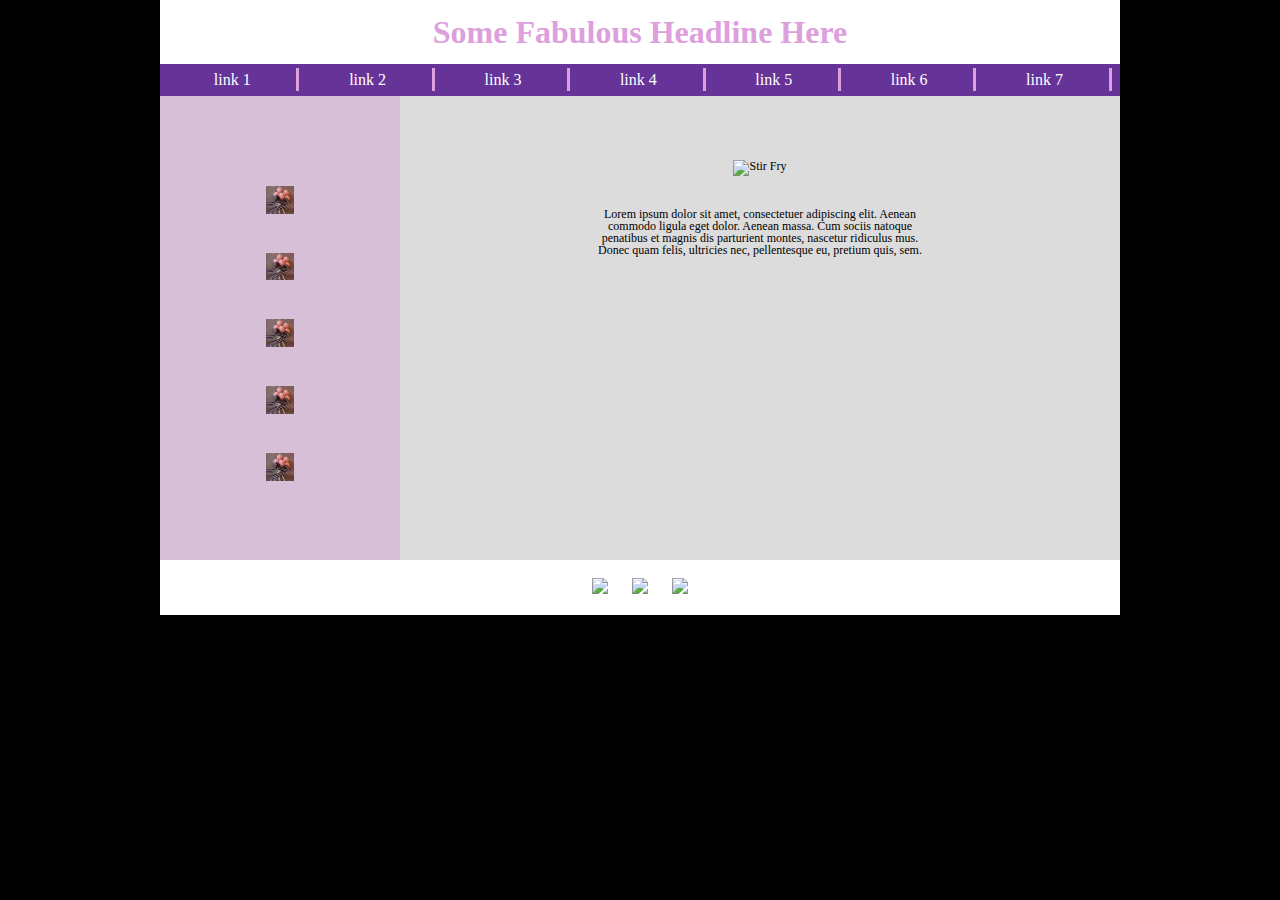
==== sidebar-add.html @ b7daf805 "html and css updates" ====
<!DOCTYPE html>
<html lang="en">

  <head>
    <meta charset="utf-8" />
    <title>Mockup Assignment</title>
    <link rel="stylesheet" type="text/css" href="styles/reset.css">
    <link rel="stylesheet" type="text/css" href="styles/stylesheet.css">
    <link rel="stylesheet" type="text/css" href="styles/sidebar-add-style.css">
  </head>

  <body>
    
    <header>
      <h1>Some Fabulous Headline Here</h1>
      <nav>
          <a href="#" target="_blank">link 1</a>
          <a href="#" target="_blank">link 2</a>
          <a href="#" target="_blank">link 3</a>
          <a href="#" target="_blank">link 4</a>
          <a href="#" target="_blank">link 5</a>
          <a href="#" target="_blank">link 6</a>
          <a href="#" target="_blank">link 7</a>
      </nav>
    </header>

    <div id="sidebar">
      <ul>
          <li><a href="http://foodtv.com"><img src="images/cake-pops.jpg" alt="Cake Pops" target="_blank"></img></a></li>
          <li><a href="http://foodtv.com"><img src="images/cake-pops.jpg" alt="Cake Pops" target="_blank"></img></a></li>
          <li><a href="http://foodtv.com"><img src="images/cake-pops.jpg" alt="Cake Pops" target="_blank"></img></a></li>
          <li><a href="http://foodtv.com"><img src="images/cake-pops.jpg" alt="Cake Pops" target="_blank"></img></a></li>
          <li><a href="http://foodtv.com"><img src="images/cake-pops.jpg" alt="Cake Pops" target="_blank"></img></a></li>
      </ul>
    </div>

    <div id="main">
      <figure>
        <img src="images/stirfry.jpg" alt="Stir Fry">
        <figcaption>Lorem ipsum dolor sit amet, consectetuer adipiscing elit. Aenean commodo ligula eget dolor. Aenean massa. Cum sociis natoque penatibus et magnis dis parturient montes, nascetur ridiculus mus. Donec quam felis, ultricies nec, pellentesque eu, pretium quis, sem. 
        </figcaption>
      </figure>
    </div>

    <footer>
      <img src="images/facebook.png">
      <img src="images/github.png">
      <img src="images/linked-in.png">
    </footer>

  </body>
  
</html>
---- styles/stylesheet.css ----
* { box-sizing: border-box;}

body {
  width: 75%;
  border: 2px hidden plum;
  margin: auto;
  background-color: black;
}

header {
  background-color: white;
}

header h1 { 
  color: plum;
  padding: 1rem;
  margin: auto;
  text-align: center;
}

header nav {
  float: left;
  list-style: none;
  background-color: rebeccapurple;
  color: white;
  width: 100%;
  padding-top: .5rem;
  padding-bottom: .5rem;
  padding-left: .5rem;
  padding-right: .5rem;
}

header nav a {
  padding-top: .2rem;
  padding-left: 2.86rem;
  padding-right: 2.86rem;
  padding-bottom: .2rem;
  width: 100%;
  margin: auto;
  border-right: 3px solid plum;
  color: white;
  text-decoration: none;
}

#sidebar {
  clear: both;
}

#sidebar {
  float: left;
  background-color: thistle;
  margin: auto;
  text-align: center;
  width: 25%;
  height: 29rem;
  padding-bottom: 5rem;
  padding-top: 5rem;
}

#sidebar li {
  padding-bottom: 1rem;
  margin: auto;
  color: white;
}

#main { 
  background-color: gainsboro;
  float: right;
  width: 75%;
  height: 29rem;
  margin: auto;
  text-align: center;
  padding: 2rem;
  font-family: "Palatino Linotype", "Book Antiqua", Palatino, serif;
  font-size: 75%;
}

#main figcaption {
  max-width: 50%;
  margin: auto;
}

#main img {
  width: 25rem;
  padding: 2rem;
}

footer { 
  clear: both;
  text-align: center;
  padding: .5rem;
  background-color: white;
}

footer img {
  width: 48px;
  padding: 10px;
}
---- styles/sidebar-add-style.css ----
* { box-sizing: border-box;}

#sidebar img {
  width: 48px;
  padding: 10px;
}
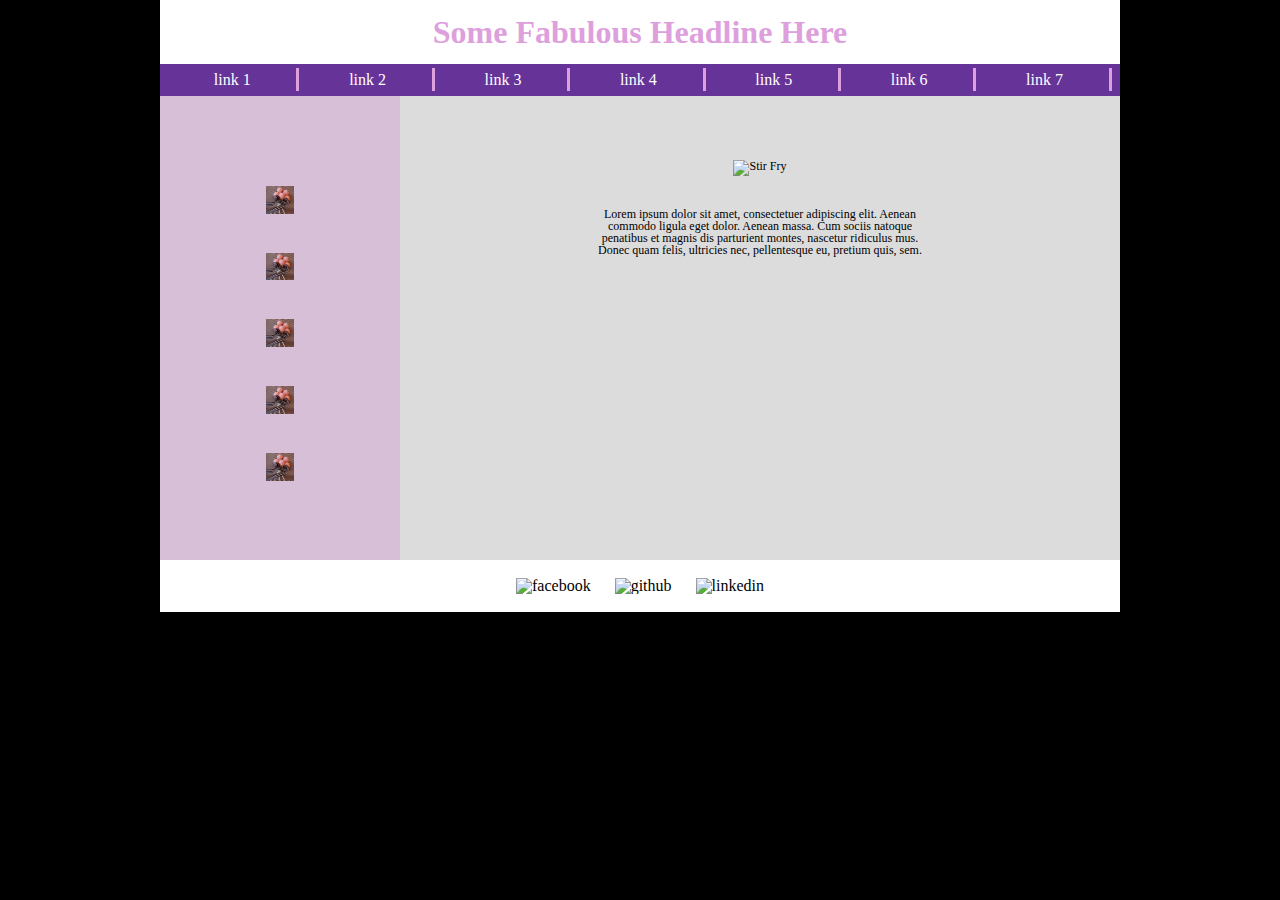
==== commit e03e6294: "fix validation errors" ====
--- a/sidebar-add.html
+++ b/sidebar-add.html
@@ -26,11 +26,11 @@
 
     <div id="sidebar">
       <ul>
-          <li><a href="http://foodtv.com"><img src="images/cake-pops.jpg" alt="Cake Pops" target="_blank"></img></a></li>
-          <li><a href="http://foodtv.com"><img src="images/cake-pops.jpg" alt="Cake Pops" target="_blank"></img></a></li>
-          <li><a href="http://foodtv.com"><img src="images/cake-pops.jpg" alt="Cake Pops" target="_blank"></img></a></li>
-          <li><a href="http://foodtv.com"><img src="images/cake-pops.jpg" alt="Cake Pops" target="_blank"></img></a></li>
-          <li><a href="http://foodtv.com"><img src="images/cake-pops.jpg" alt="Cake Pops" target="_blank"></img></a></li>
+          <li><a href="http://foodtv.com"><img src="images/cake-pops.jpg" alt="Cake Pops"></img></a></li>
+          <li><a href="http://foodtv.com"><img src="images/cake-pops.jpg" alt="Cake Pops"></img></a></li>
+          <li><a href="http://foodtv.com"><img src="images/cake-pops.jpg" alt="Cake Pops"></img></a></li>
+          <li><a href="http://foodtv.com"><img src="images/cake-pops.jpg" alt="Cake Pops"></img></a></li>
+          <li><a href="http://foodtv.com"><img src="images/cake-pops.jpg" alt="Cake Pops"></img></a></li>
       </ul>
     </div>
 
@@ -43,9 +43,9 @@
     </div>
 
     <footer>
-      <img src="images/facebook.png">
-      <img src="images/github.png">
-      <img src="images/linked-in.png">
+      <img src="images/facebook.png" alt="facebook">
+      <img src="images/github.png" alt="github">
+      <img src="images/linked-in.png" alt="linkedin">
     </footer>
 
   </body>
